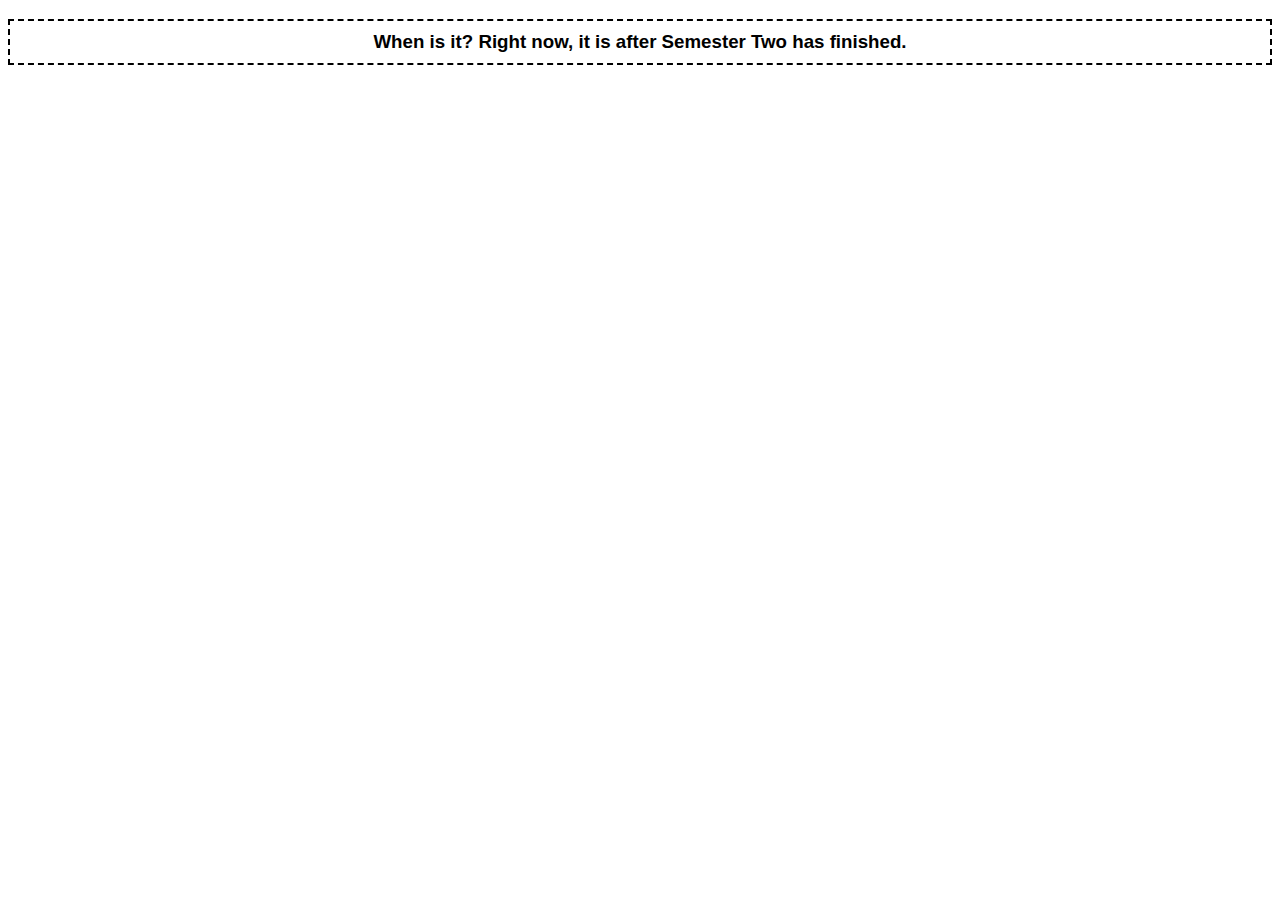
==== S12024(susan).html @ a90850f7 "S12024(susan).html" ====
<!DOCTYPE html>
<html>
<head>
  <title>Semester Week</title>
</head>
<body>
  <h3 style="border: 2px dashed black; padding: 10px; text-align: center; font-family: 'Tw Cen MT', sans-serif;" id="week-display"></h3> 
  <script> // [N.B: if you want to change how the box and text looks in terms of styling, do so in the line above]

    const semesterStartDate = new Date("2024-02-19T00:00:00+10:00"); // enter the start date of the Semester in AEDT or AEST

    const weekStartDates = [
      new Date("2024-02-19T00:00:00+11:00"), // enter the start date of Week One
      new Date("2024-02-26T00:00:00+11:00"), // enter the start date of Week Two
      new Date("2024-03-04T00:00:00+11:00"), // enter the start date of Week Three
      new Date("2024-03-11T00:00:00+11:00"), // enter the start date of Week Four
      new Date("2024-03-18T00:00:00+11:00"), // enter the start date of Week Five
      new Date("2024-03-25T00:00:00+11:00"), // enter the start date of Week Six
      new Date("2024-04-01T00:00:00+11:00"), // enter the start date of Week Seven [N.B: the Semester Recess and/or AEDT/AEST may be here too]
      new Date("2024-04-08T00:00:00+10:00"), // enter the start date of Week Eight [N.B: the Semester Recess and/or AEDT/AEST may be here too]
      new Date("2024-04-15T00:00:00+10:00"), // enter the start date of the Semester Recess [N.B: the Semester Recess and/or AEDT/AEST may be here too]
      new Date("2024-04-22T00:00:00+10:00"), // enter the start date of Week Nine [N.B: the Semester Recess and/or AEDT/AEST may be here too]
      new Date("2024-04-29T00:00:00+10:00"), // enter the start date of Week Ten
      new Date("2024-05-06T00:00:00+10:00"), // enter the start date of Week Eleven
      new Date("2024-05-13T00:00:00+10:00"), // enter the start date of Week Twelve
      new Date("2024-05-20T00:00:00+10:00"), // enter the start date of Week Thirteen
      new Date("2024-05-27T00:00:00+10:00"), // enter the start date of STUVAC
      new Date("2024-06-03T00:00:00+10:00"), // enter the start of Week One of the Exam Period
      new Date("2024-06-10T00:00:00+10:00"), // enter the start of Week Two of the Exam Period
      new Date("2024-06-17T00:00:00+10:00"), // enter the start of the following week (i.e. end of the Semester)
    ];

    const getWeekNumber = (date) => {
      let weekNumber;
      const time = date.getTime() - semesterStartDate.getTime();
      if(date < weekStartDates[0]) weekNumber = -1; 
      for(let i=0; i<18; i++){
        if(date >= weekStartDates[i] && date < weekStartDates[i+1]) {
          weekNumber = i+1;
        }
      } 
      if(date > weekStartDates[17]) weekNumber = 18;
      return weekNumber;
    };

    const getDayName = (dayNumber) => { // [N.B: in HTML format, the first day in the array is Sunday, but the counter will still name it correctly]
      switch (dayNumber) {
        case 0:
          return "Sunday";
        case 1:
          return "Monday";
        case 2:
          return "Tuesday";
        case 3:
          return "Wednesday";
        case 4:
          return "Thursday";
        case 5:
          return "Friday";
        case 6:
          return "Saturday";
      }
    }

    const getWeekName = (weekNumber) => { 
      if (weekNumber < 0) {
        return "it is before Semester Two has started.";
      } else if (weekNumber >= 18) {
        return "it is after Semester Two has finished.";
      } else {
      switch (weekNumber) {
        case 1:
          return "it is " + dayName + " of Week One.";
        case 2:
          return "it is " + dayName + " of Week Two.";
        case 3:
          return "it is " + dayName + " of Week Three.";
        case 4:
          return "it is " + dayName + " of Week Four.";
        case 5:
          return "it is " + dayName + " of Week Five.";
        case 6:
          return "it is " + dayName + " of Week Six.";
        case 7:
          return "it is " + dayName + " of the Semester Recess."; // depending on when the Semester Recess is, you may need to change the text in the quotation marks
        case 8:
          return "it is " + dayName + " of Week Seven."; // depending on when the Semester Recess is, you may need to change the text in the quotation marks
        case 9:
          return "it is " + dayName + " of Week Eight."; // depending on when the Semester Recess is, you may need to change the text in the quotation marks
        case 10:
          return "it is " + dayName + " of Week Nine."; // depending on when the Semester Recess is, you may need to change the text in the quotation marks
        case 11:
          return "it is " + dayName + " of Week Ten.";
        case 12:
          return "it is " + dayName + " of Week Eleven.";
        case 13:
          return "it is " + dayName + " of Week Twelve.";
        case 14:
          return "it is " + dayName + " of Week Thirteen.";
        case 15:
          return "it is " + dayName + " of STUVAC.";
        case 16:
          return "it is " + dayName + " of Week One of the Exam Period.";
        case 17:
          return "it is " + dayName + " of Week Two of the Exam Period.";
        }
      }
    };
    
    const options = {timeZone: "Australia/Sydney"};
    const sydneyDate = new Intl.DateTimeFormat("en-US", options).format(new Date());
    const currentDate = new Date(sydneyDate);
    const dayNumber = currentDate.getDay();
    const dayName = getDayName(dayNumber);
    const weekNumber = getWeekNumber(currentDate);
    const weekName = getWeekName(weekNumber);
    document.getElementById("week-display").innerHTML = "When is it? Right now, " + weekName; // [N.B: if you want to change the text preceding the counter, do so here]
  </script>
</body>
</html>
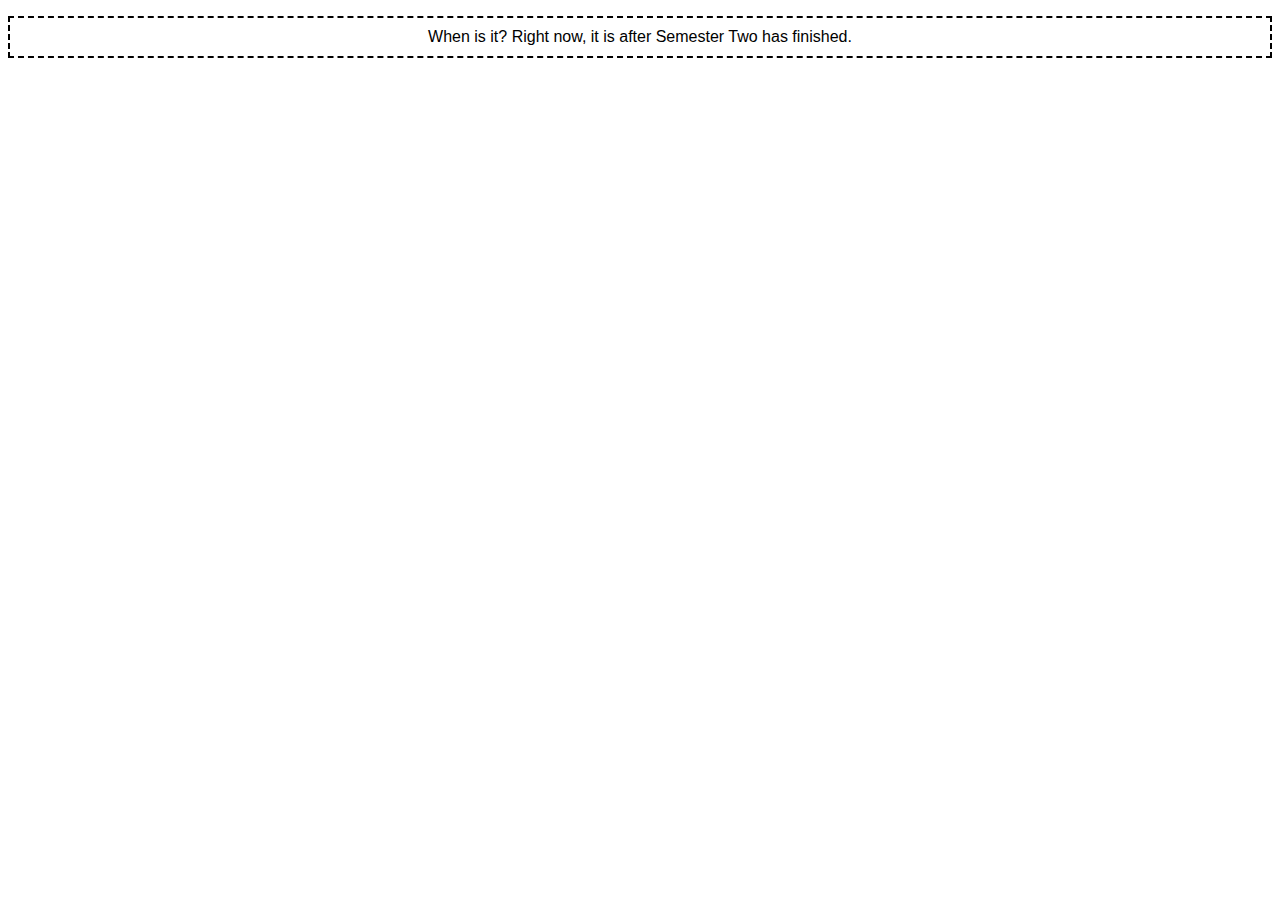
==== commit f3f92171: "Update S12024(susan).html" ====
--- a/S12024(susan).html
+++ b/S12024(susan).html
@@ -4,7 +4,7 @@
   <title>Semester Week</title>
 </head>
 <body>
-  <h3 style="border: 2px dashed black; padding: 10px; text-align: center; font-family: 'Tw Cen MT', sans-serif;" id="week-display"></h3> 
+  <p style="border: 2px dashed black; padding: 10px; text-align: center; font-family: 'Tw Cen MT', sans-serif;" id="week-display"></p> 
   <script> // [N.B: if you want to change how the box and text looks in terms of styling, do so in the line above]
 
     const semesterStartDate = new Date("2024-02-19T00:00:00+10:00"); // enter the start date of the Semester in AEDT or AEST
